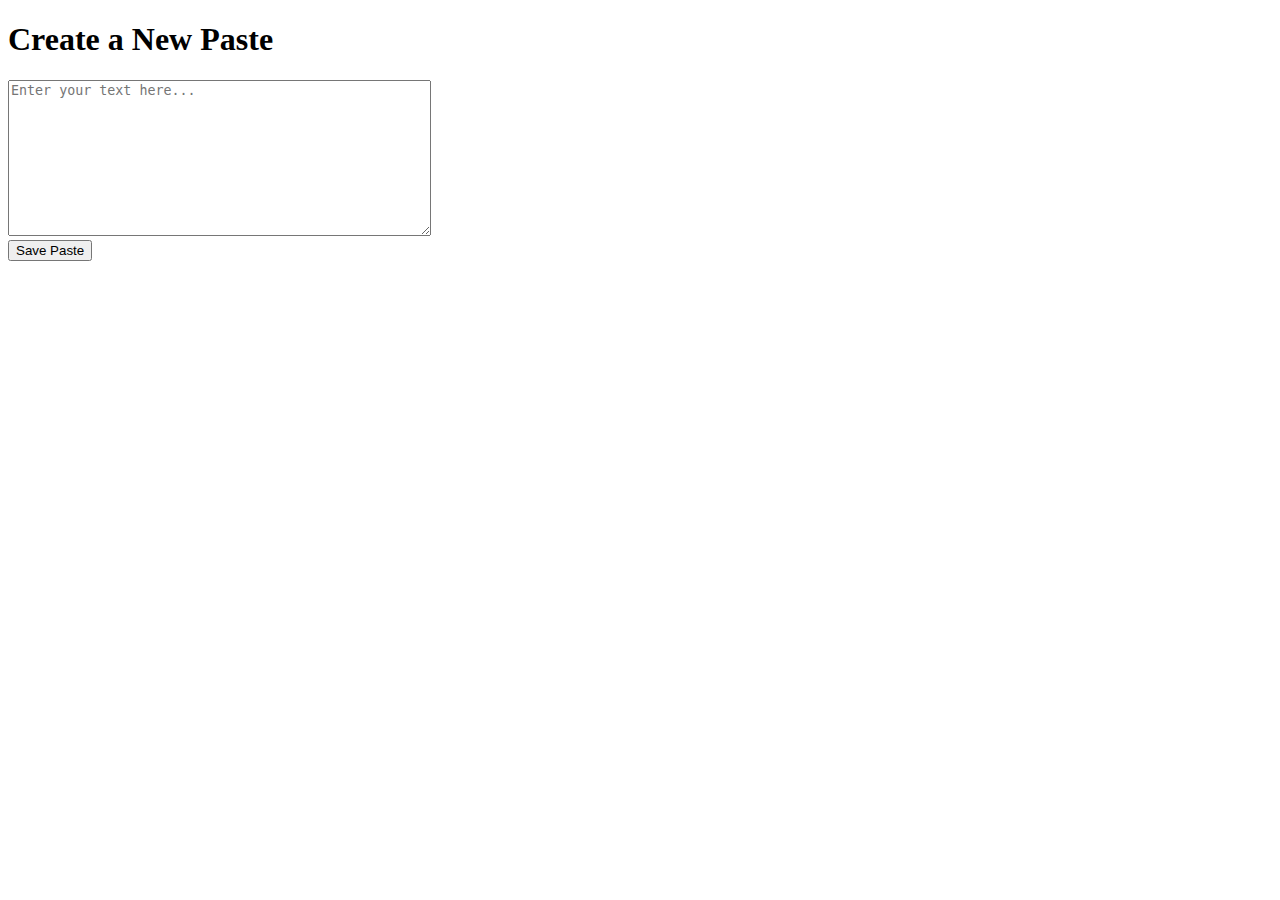
==== templates/index.html @ 6822ab19 "init :P" ====
<!DOCTYPE html>
<html lang="en">
    <head>
        <meta charset="UTF-8" />
        <link rel="stylesheet" href="static/css/index.css" />
        <title>Create Paste</title>
    </head>
    <body>
        <div id="title">
            <h1>Create a New Paste</h1>
        </div>
        <div id="main">
            <form action="/paste" method="post">
                <textarea
                    id="input-box"
                    name="content"
                    rows="10"
                    cols="50"
                    placeholder="Enter your text here..."
                ></textarea>
                <br />
                <input id="input-button" type="submit" value="Save Paste" />
            </form>
        </div>
    </body>
</html>
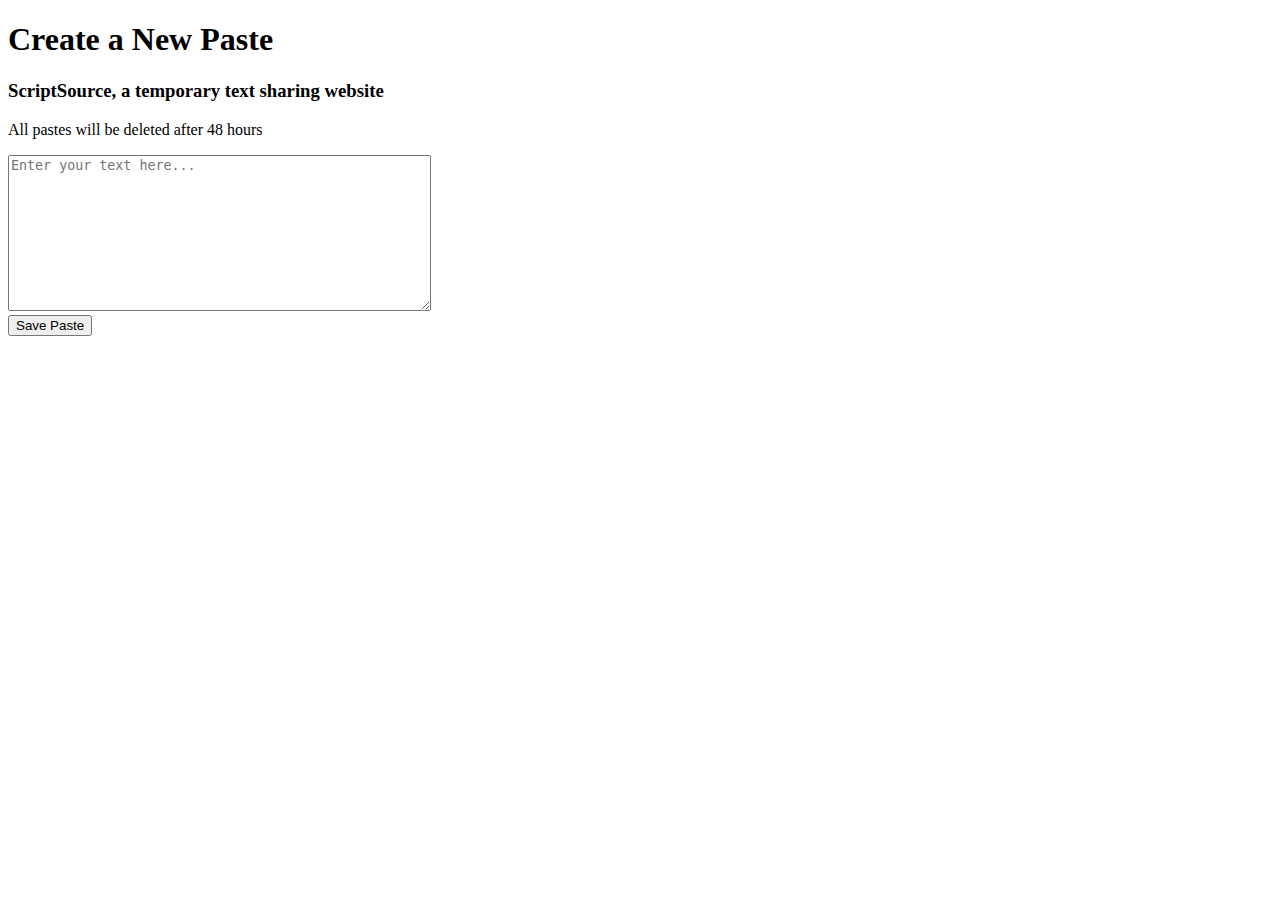
==== commit e5457784: "woo i think we done for v1?" ====
--- a/templates/index.html
+++ b/templates/index.html
@@ -2,12 +2,29 @@
 <html lang="en">
     <head>
         <meta charset="UTF-8" />
+        <meta name="description" content="Create Temporary Pastes" />
+        <meta property="og:type" content="website" />
+        <meta property="og:url" content="https://ss.bluemethyst.dev" />
+        <meta property="og:title" content="View Paste" />
+        <meta property="og:description" content="Create Temporary Pastes" />
+        <meta property="twitter:url" content="https://ss.bluemethyst.dev" />
+        <meta property="twitter:title" content="View Paste" />
+        <meta
+            property="twitter:description"
+            content="Create Temporary Pastes"
+        />
+        <link
+            rel="icon"
+            href="{{ url_for('static', filename='img/favicon.ico') }}"
+        />
         <link rel="stylesheet" href="static/css/index.css" />
         <title>Create Paste</title>
     </head>
     <body>
         <div id="title">
             <h1>Create a New Paste</h1>
+            <h3>ScriptSource, a temporary text sharing website</h3>
+            <p>All pastes will be deleted after 48 hours</p>
         </div>
         <div id="main">
             <form action="/paste" method="post">
